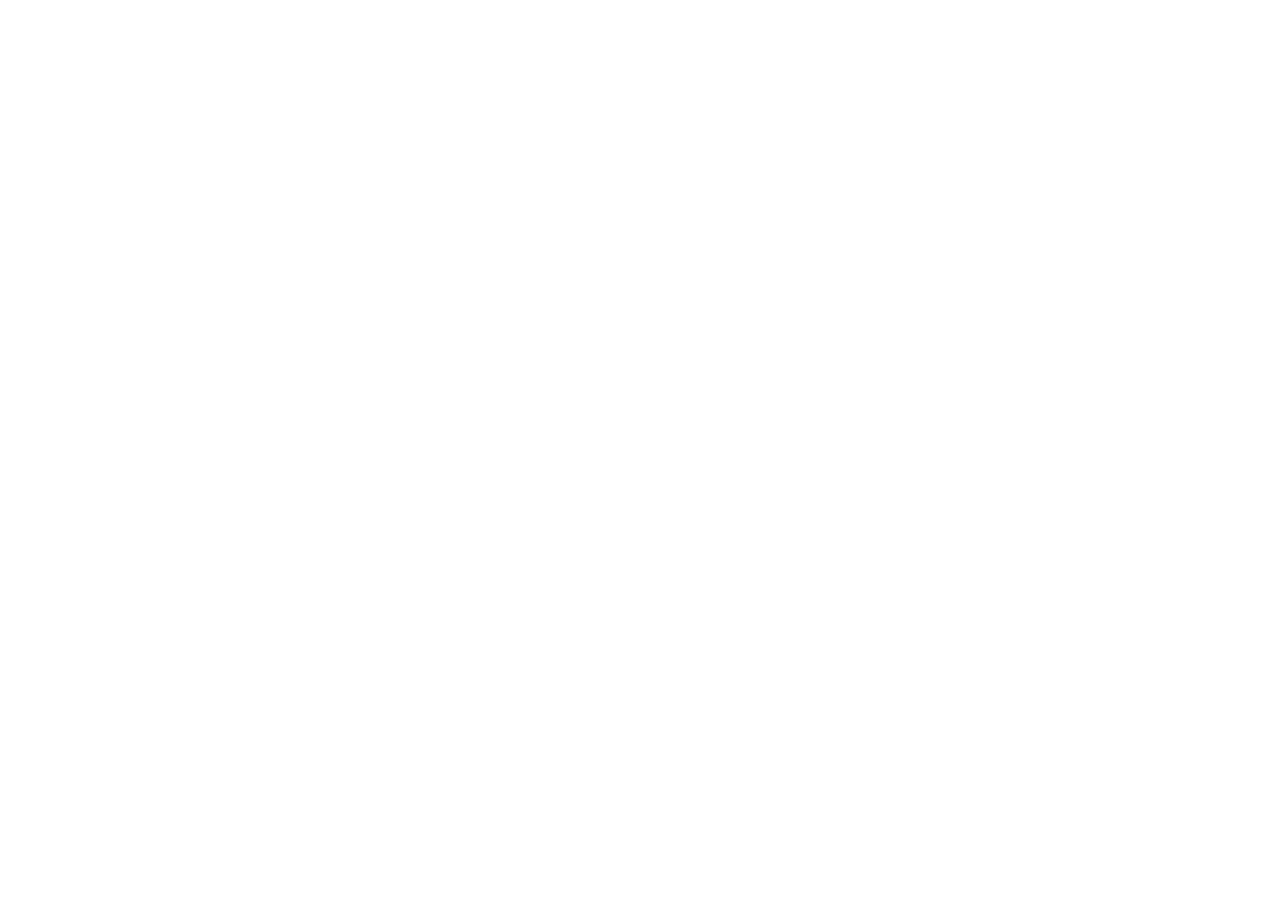
==== js2.html @ feca4933 "Add files via upload" ====
<!DOCTYPE html>
<html lang="pt">

<head>
    <meta charset="UTF-8">
    <meta http-equiv="X-UA-Compatible" content="IE=edge">
    <meta name="viewport" content="width=device-width, initial-scale=1.0">
    <title>Javascript</title>

    <script>

        //2Escreva um programa em Javascript em que o usuário informe o seu nome e exiba a mensagem "Olá, [NomeDoUsuario]".

        /*var nome = prompt("Digite seu nome");
        document.write(nome);*/

    </script>

</head>

<body>

</body>

</html>
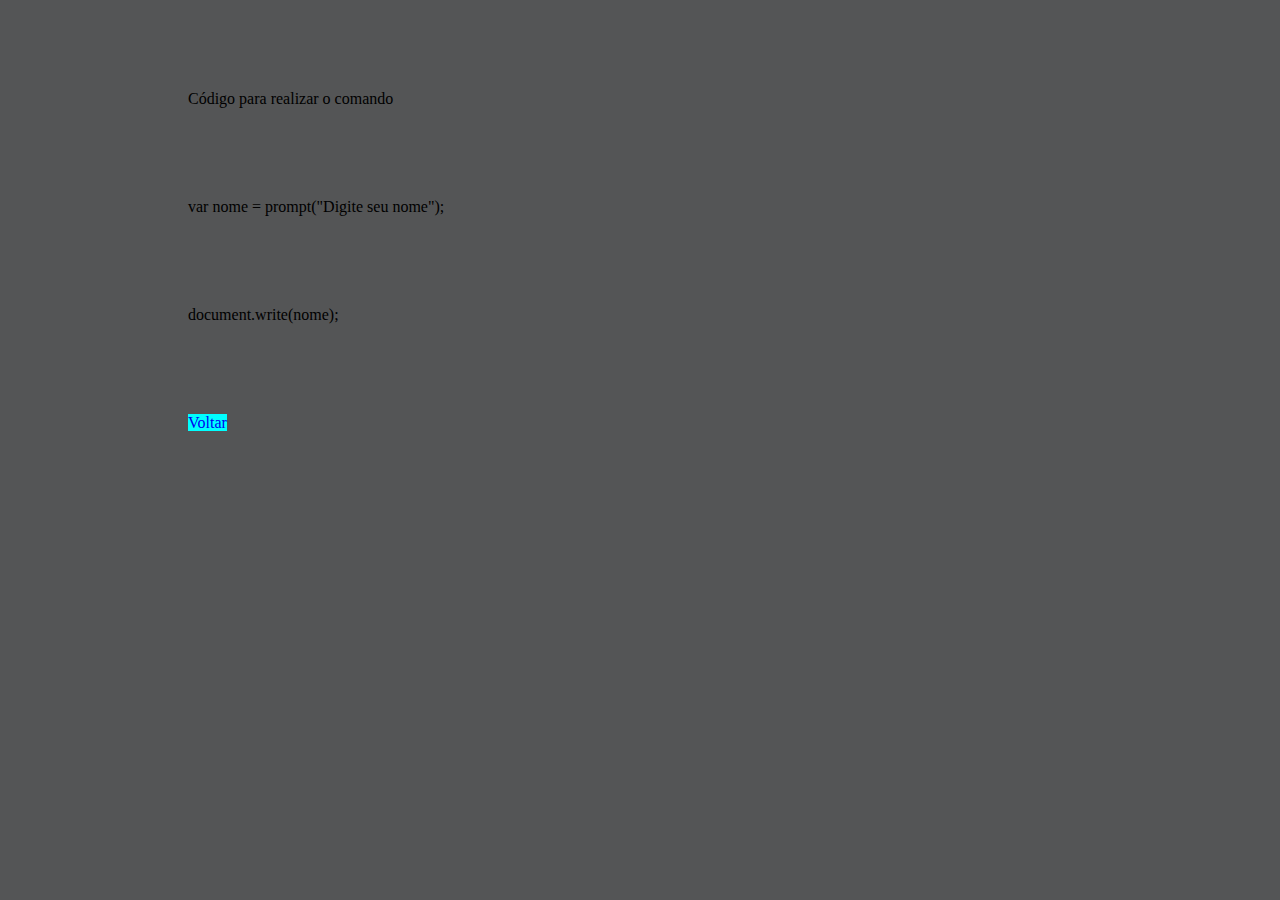
==== commit 202ad088: "Add files via upload" ====
--- a/js2.html
+++ b/js2.html
@@ -1,25 +1,25 @@
 <!DOCTYPE html>
-<html lang="pt">
+<html lang="en">
 
 <head>
     <meta charset="UTF-8">
     <meta http-equiv="X-UA-Compatible" content="IE=edge">
     <meta name="viewport" content="width=device-width, initial-scale=1.0">
-    <title>Javascript</title>
-
-    <script>
-
-        //2Escreva um programa em Javascript em que o usuário informe o seu nome e exiba a mensagem "Olá, [NomeDoUsuario]".
-
-        /*var nome = prompt("Digite seu nome");
-        document.write(nome);*/
-
-    </script>
-
+    <link rel="stylesheet" href="Codar.css">
+    <title>Hora de Codar: JS2</title>
 </head>
 
 <body>
 
+    <script src="js2.js"></script>
+    <div class="tela">
+        <p>Código para realizar o comando</p>
+        <p>var nome = prompt("Digite seu nome");</p>
+        <p>document.write(nome);</p>
+    </div>
+
+    <a href="index.html">Voltar</a>
+
 </body>
 
 </html>--- a/Codar.css
+++ b/Codar.css
@@ -0,0 +1,23 @@
+body {
+    background: rgb(84, 85, 86);
+}
+
+a {
+    margin: 30vh 20vh;
+    background-color: aqua;
+    list-style: none;
+    text-decoration: none;
+}
+
+p {
+    margin: 10vh 20vh;
+}
+
+.conjunto {
+    margin: 1vh 1vh;
+    justify-content: center;
+}
+
+.ind {
+    margin: 10vh 65vh;
+}